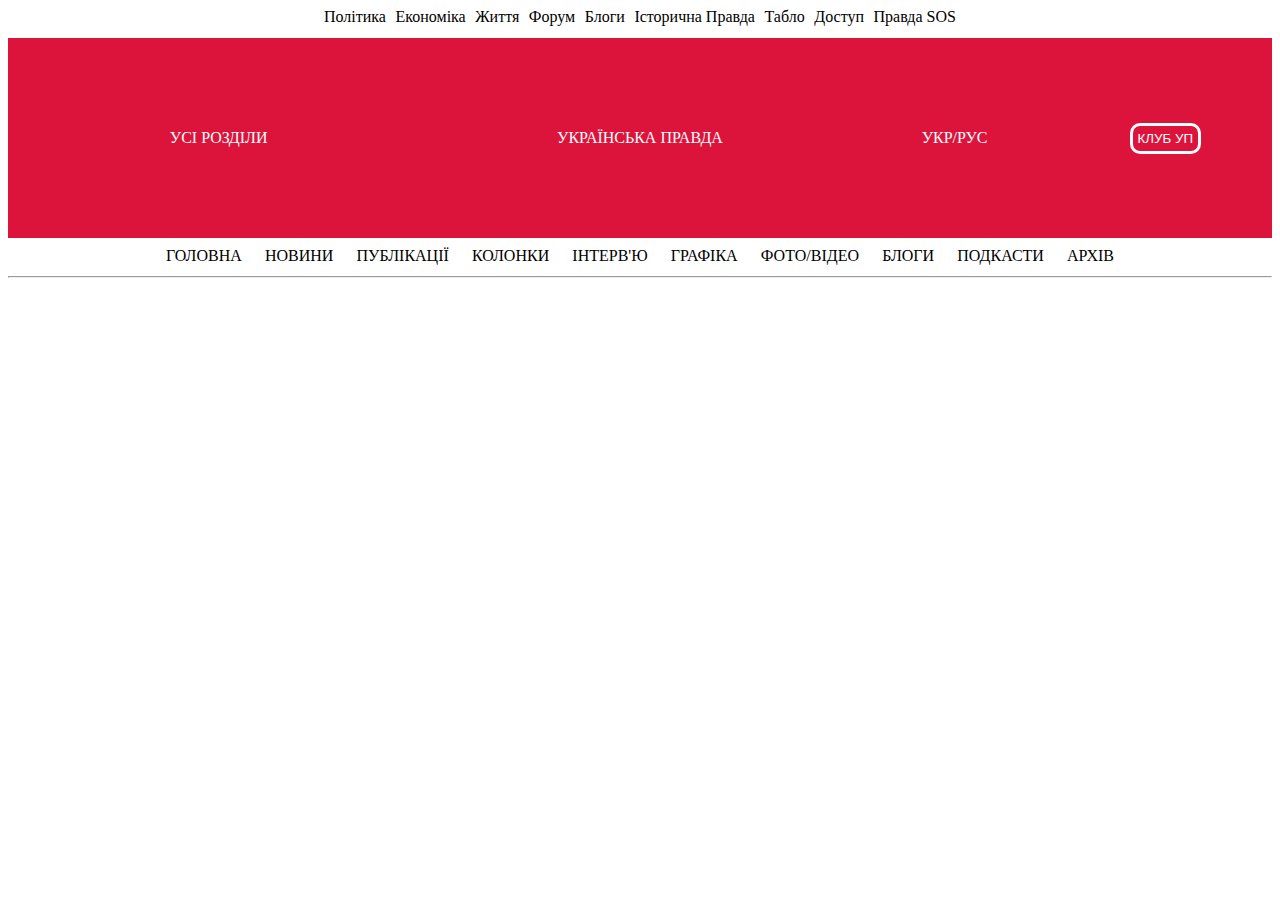
==== dz4-part2.html @ 661b98b0 "part 2 UKRPRAVDA" ====
<!DOCTYPE html>
<html lang="en">
<head>
    <meta charset="UTF-8">
    <title>Title</title>
    <link rel="stylesheet" type="text/css" href="style-part2.css">
</head>
<body>
    <header>

        <div id="top">
            <div class="info-top">Політика</div>
            <div class="info-top">Економіка</div>
            <div class="info-top">Життя</div>
            <div class="info-top">Форум</div>
            <div class="info-top">Блоги</div>
            <div class="info-top">Історична Правда</div>
            <div class="info-top">Табло</div>
            <div class="info-top">Доступ</div>
            <div class="info-top">Правда SOS</div>
        </div>

        <div id="banner">

            <div class="banner-inside">
                <div class="banner-info">УСІ РОЗДІЛИ</div>
            </div>

            <div class="banner-inside">
                <div class="banner-info">УКРАЇНСЬКА ПРАВДА</div>
            </div>

            <div class="banner-inside" id="banner-inside-last">
                <div class="banner-info">УКР/РУС  </div>
                <button>КЛУБ УП</button>
            </div>

        </div>

        <div id="header-bottom">
            <div class="header-bottom-info">ГОЛОВНА</div>
            <div class="header-bottom-info">НОВИНИ</div>
            <div class="header-bottom-info">ПУБЛІКАЦІЇ</div>
            <div class="header-bottom-info">КОЛОНКИ</div>
            <div class="header-bottom-info">ІНТЕРВ'Ю</div>
            <div class="header-bottom-info">ГРАФІКА</div>
            <div class="header-bottom-info">ФОТО/ВІДЕО</div>
            <div class="header-bottom-info">БЛОГИ</div>
            <div class="header-bottom-info">ПОДКАСТИ</div>
            <div class="header-bottom-info">АРХІВ</div>
        </div>

        <hr>

    </header>

</body>
</html>
---- style-part2.css ----
#top{
    width: 50%;
    height: 30px;
    background-color: white;
    margin: 0 auto;
    display: flex;
    justify-content: space-between;
}
.info-top{
    color: black;
}

#banner{
    height: 200px;
    width: 100%;
    background-color: crimson;
    display: flex;
    justify-content: center;
    align-items: center;
}
#banner-inside-last{
    display: flex;
    justify-content: space-around;
}
.banner-inside{
    width: 100%;
    height: 150px;
    display: flex;
    justify-content: center;
    align-items: center;
}

.banner-info{
    color: white;
}

button{
    box-sizing: border-box;
    border: 3px solid white;
    border-radius: 10px;
    background-color: crimson;
    color: white;
    padding: 5px;
}

#header-bottom{
    width: 75%;
    height: 30px;
    background-color: white;
    margin: 0 auto;
    display: flex;
    justify-content: space-between;
    align-items: center;
}

.header-bottom-info{
    color: black;
    margin-top: 5px;
}
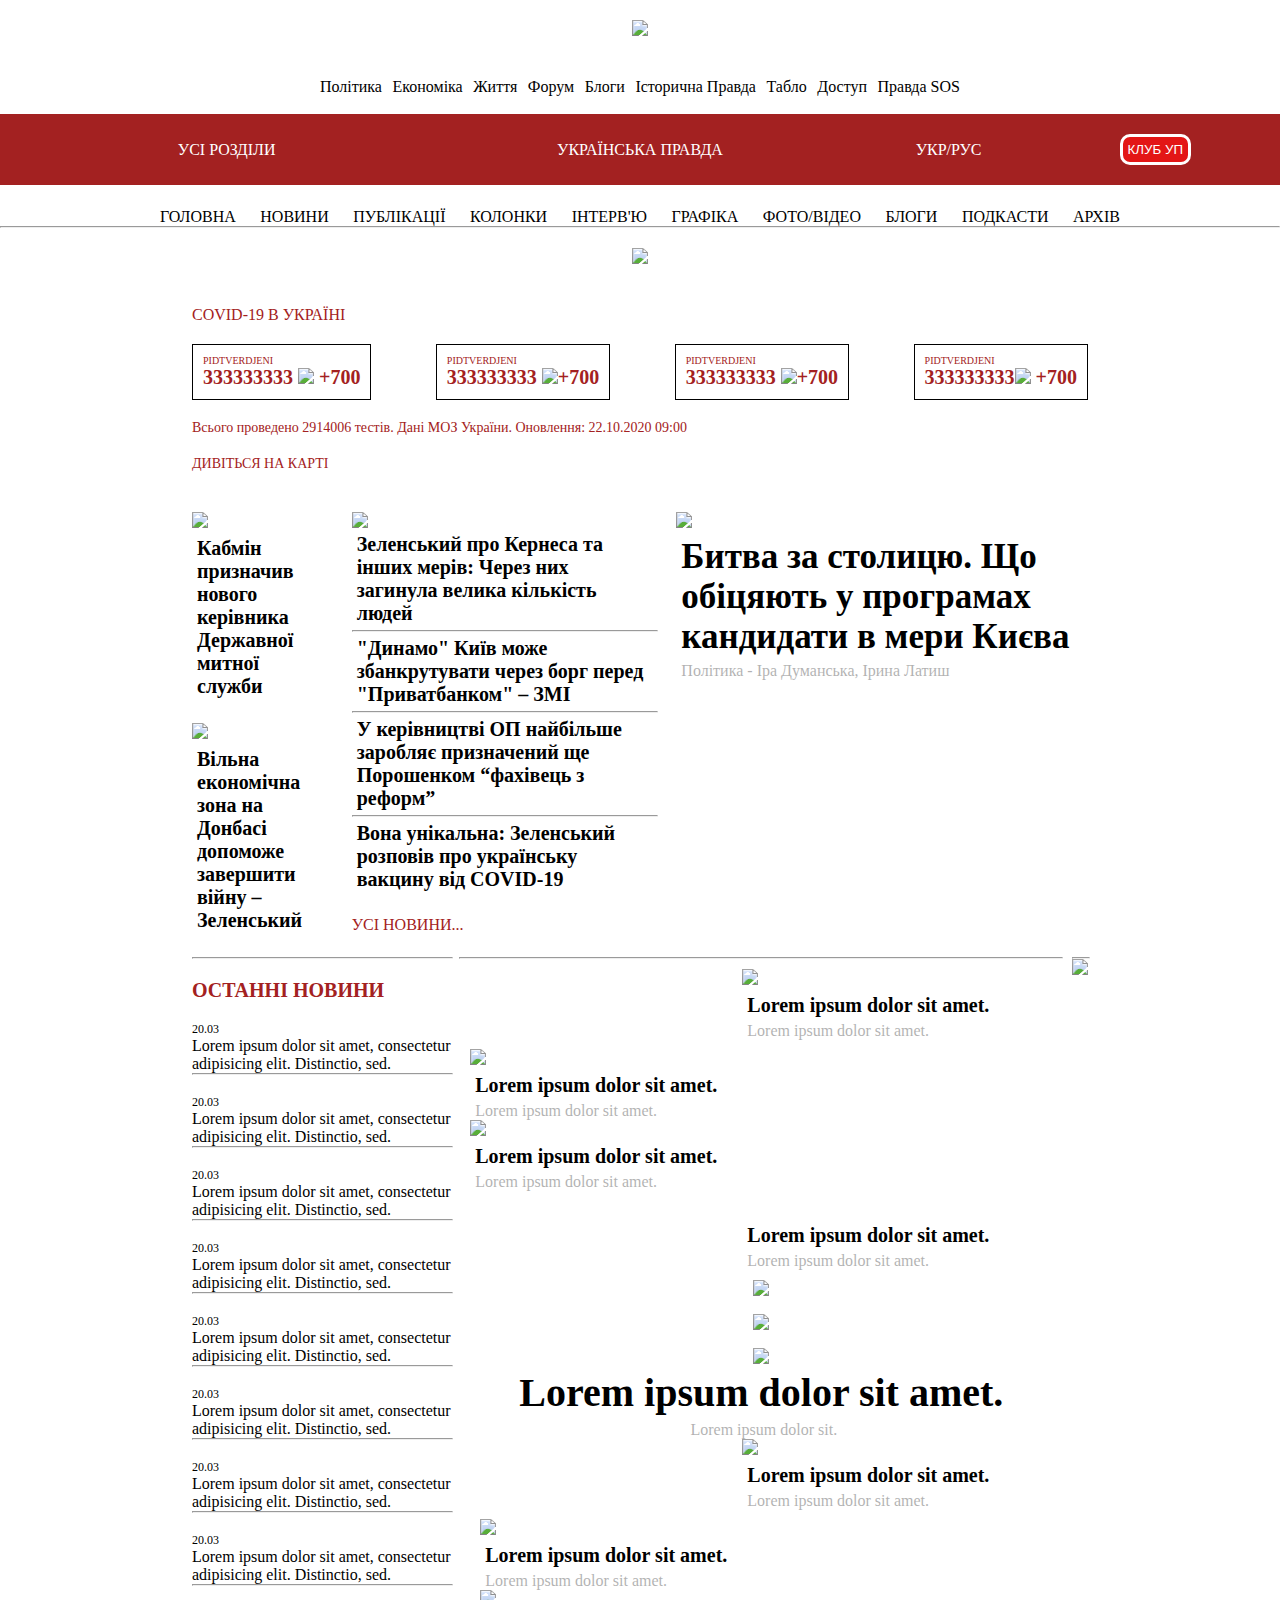
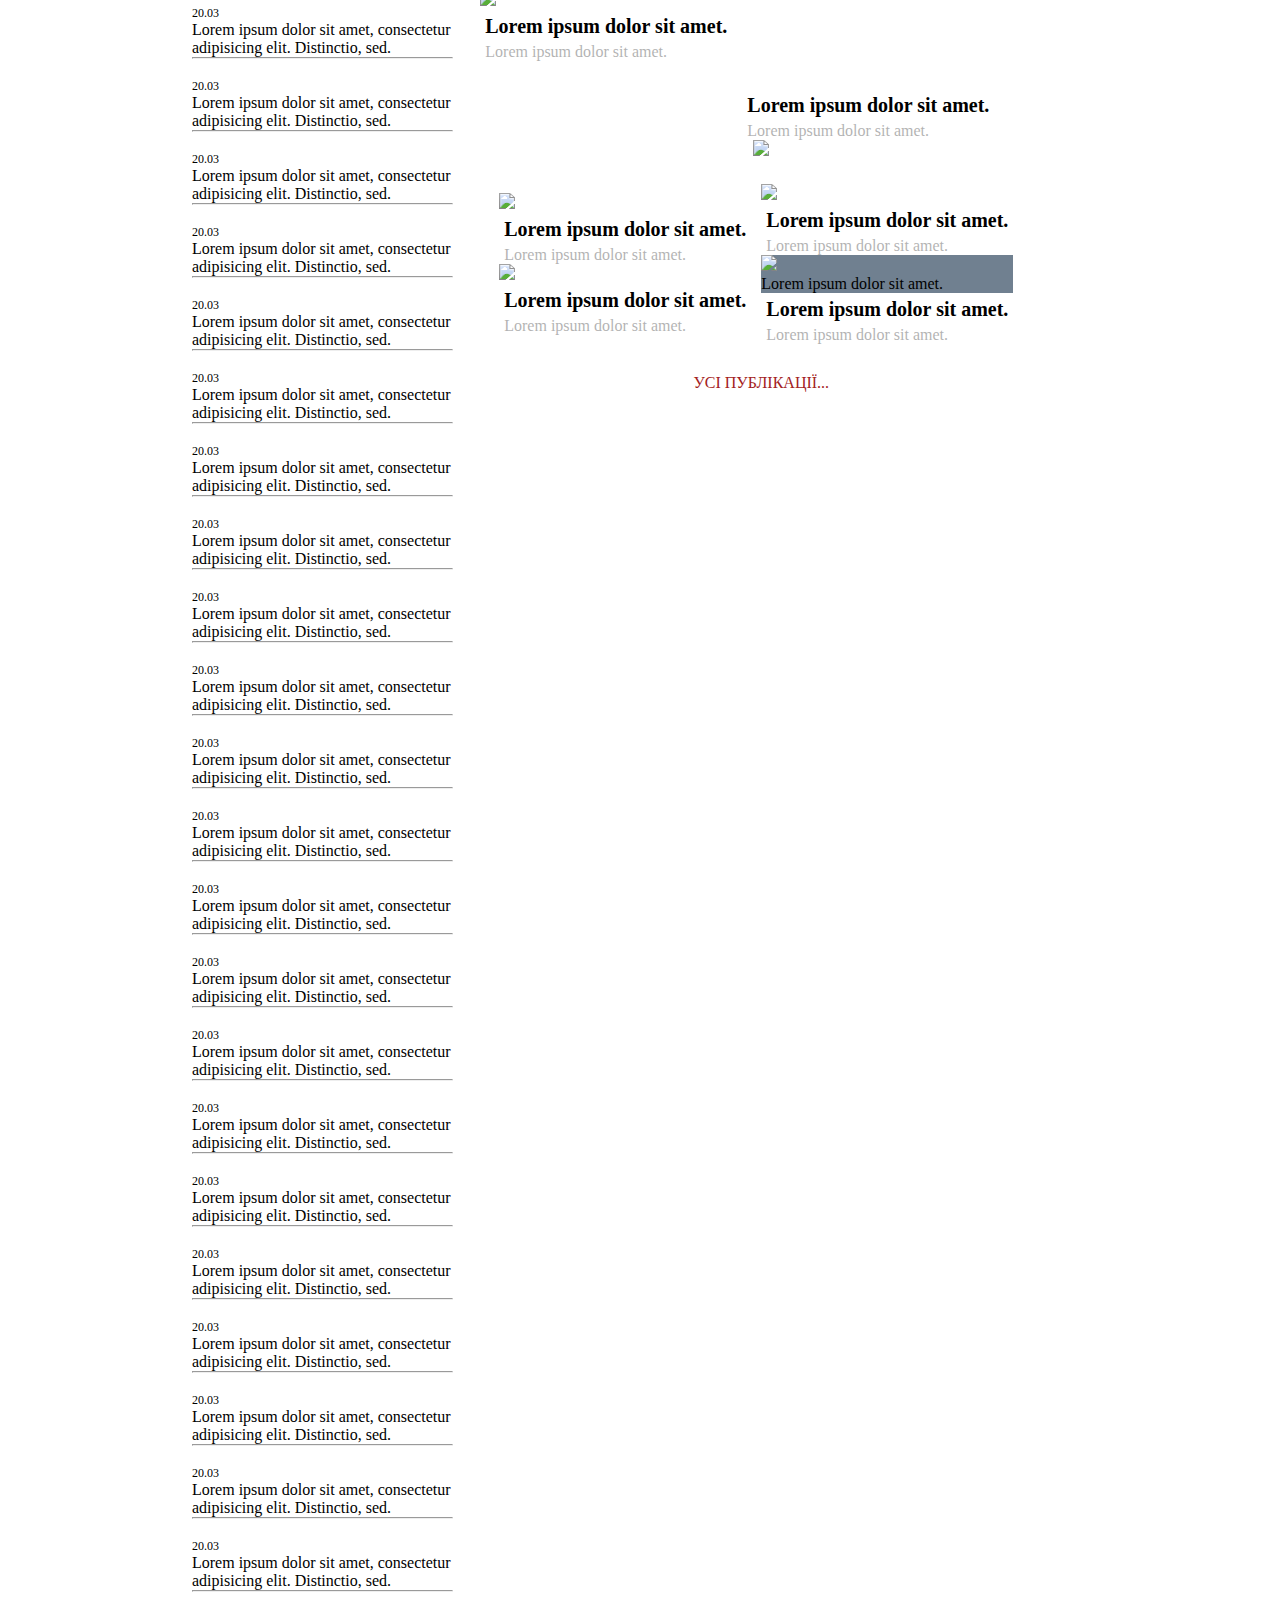
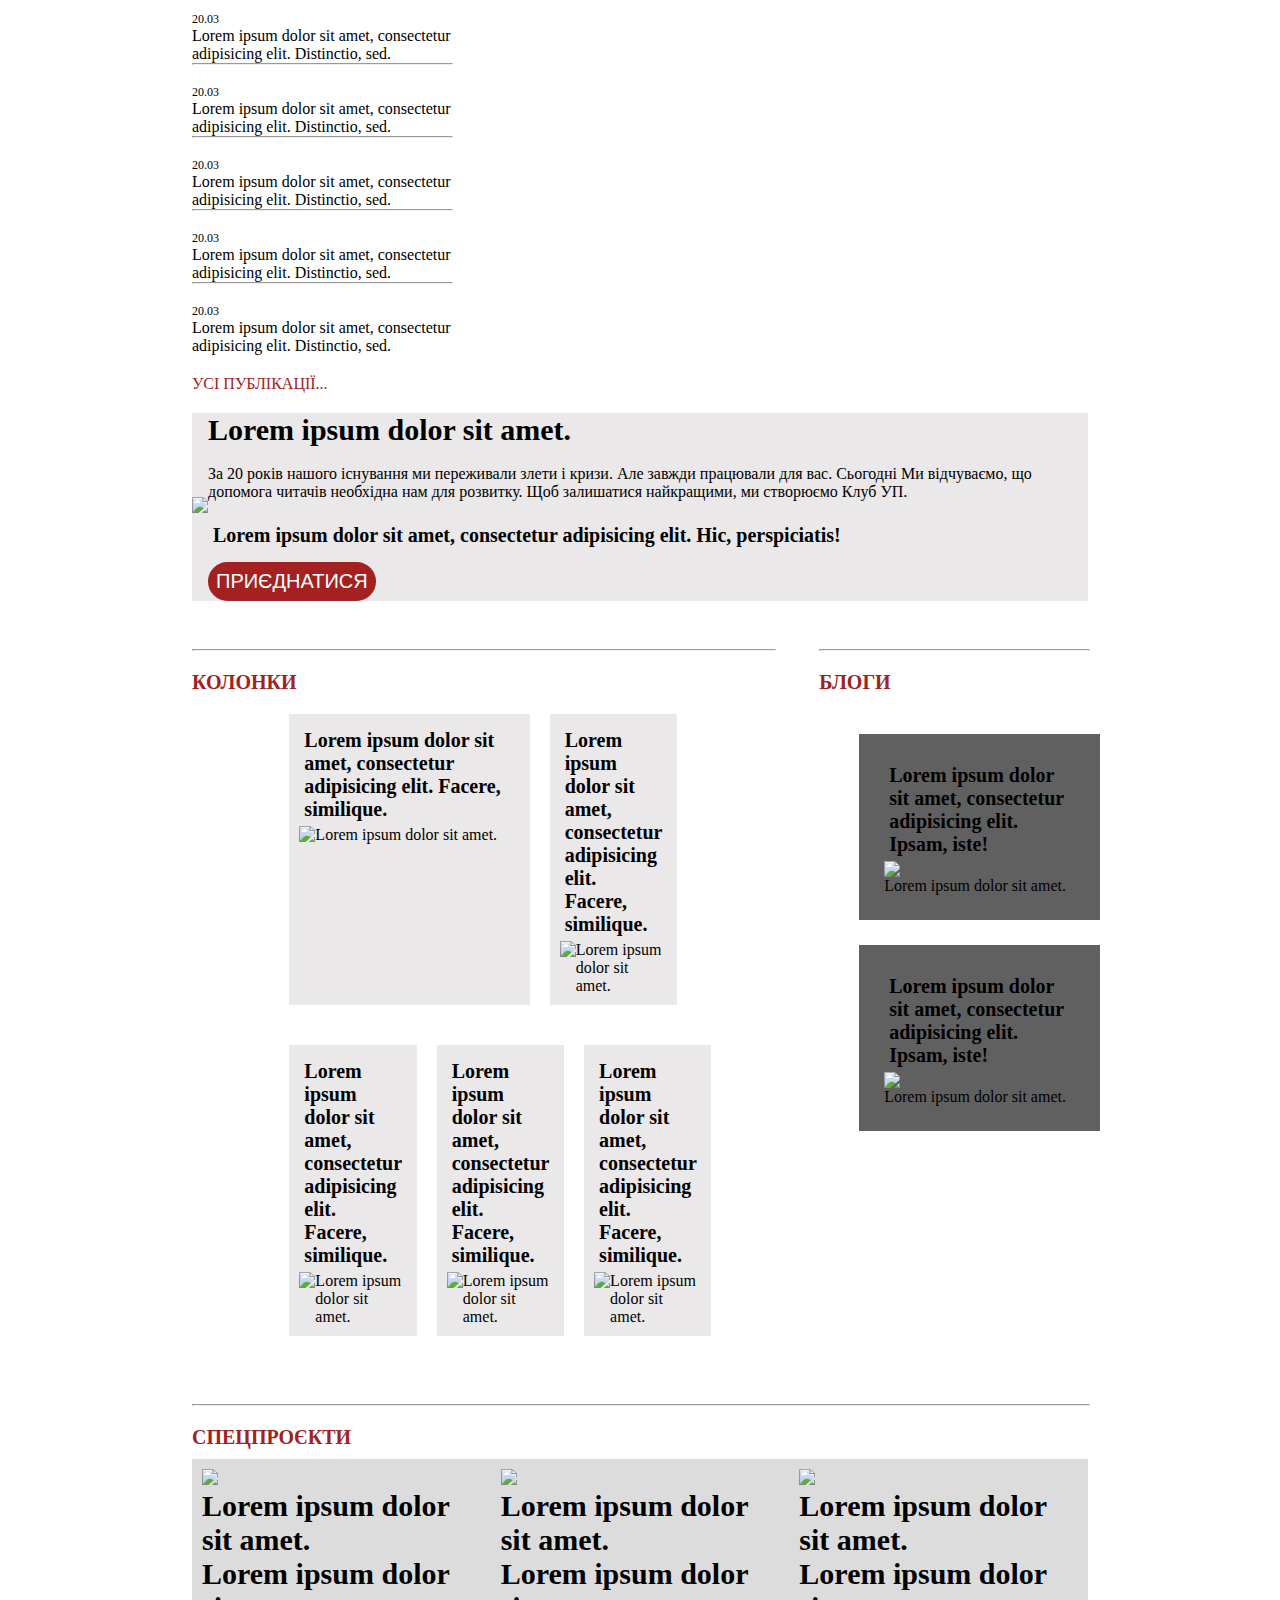
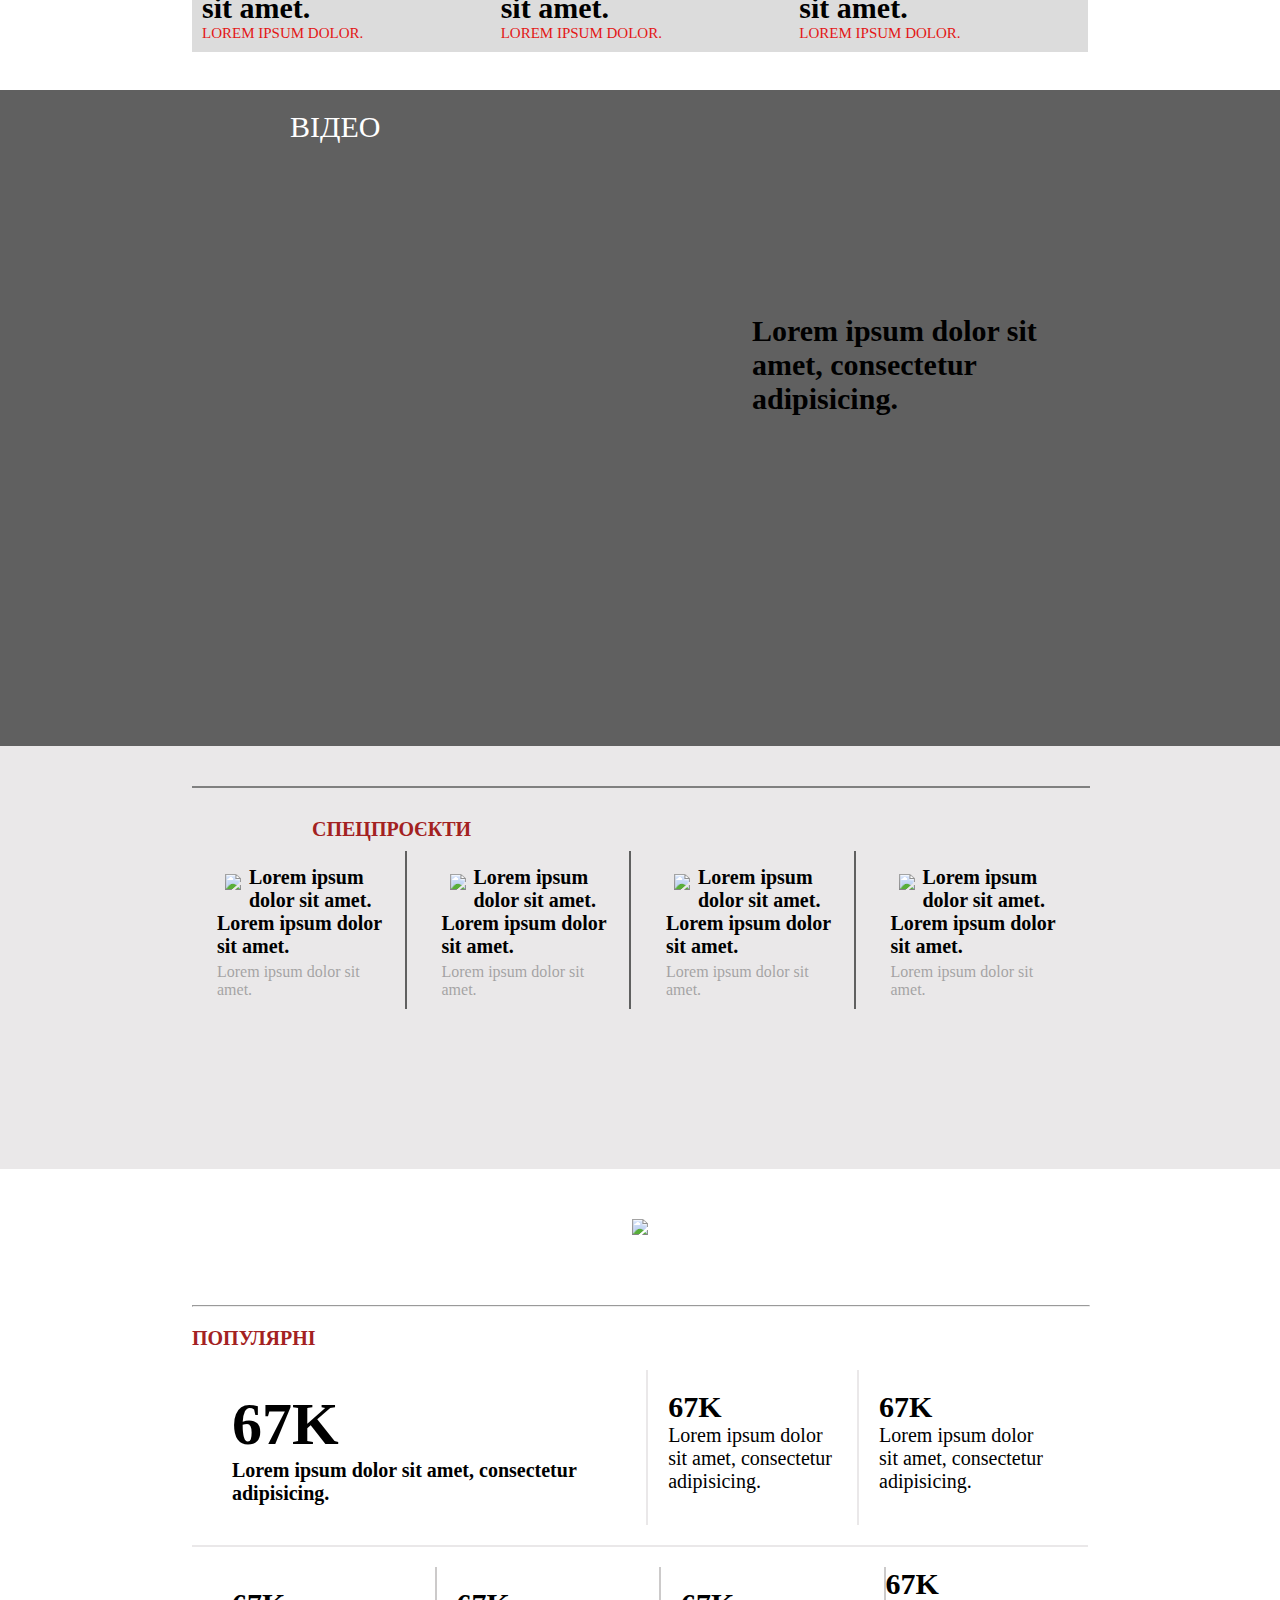
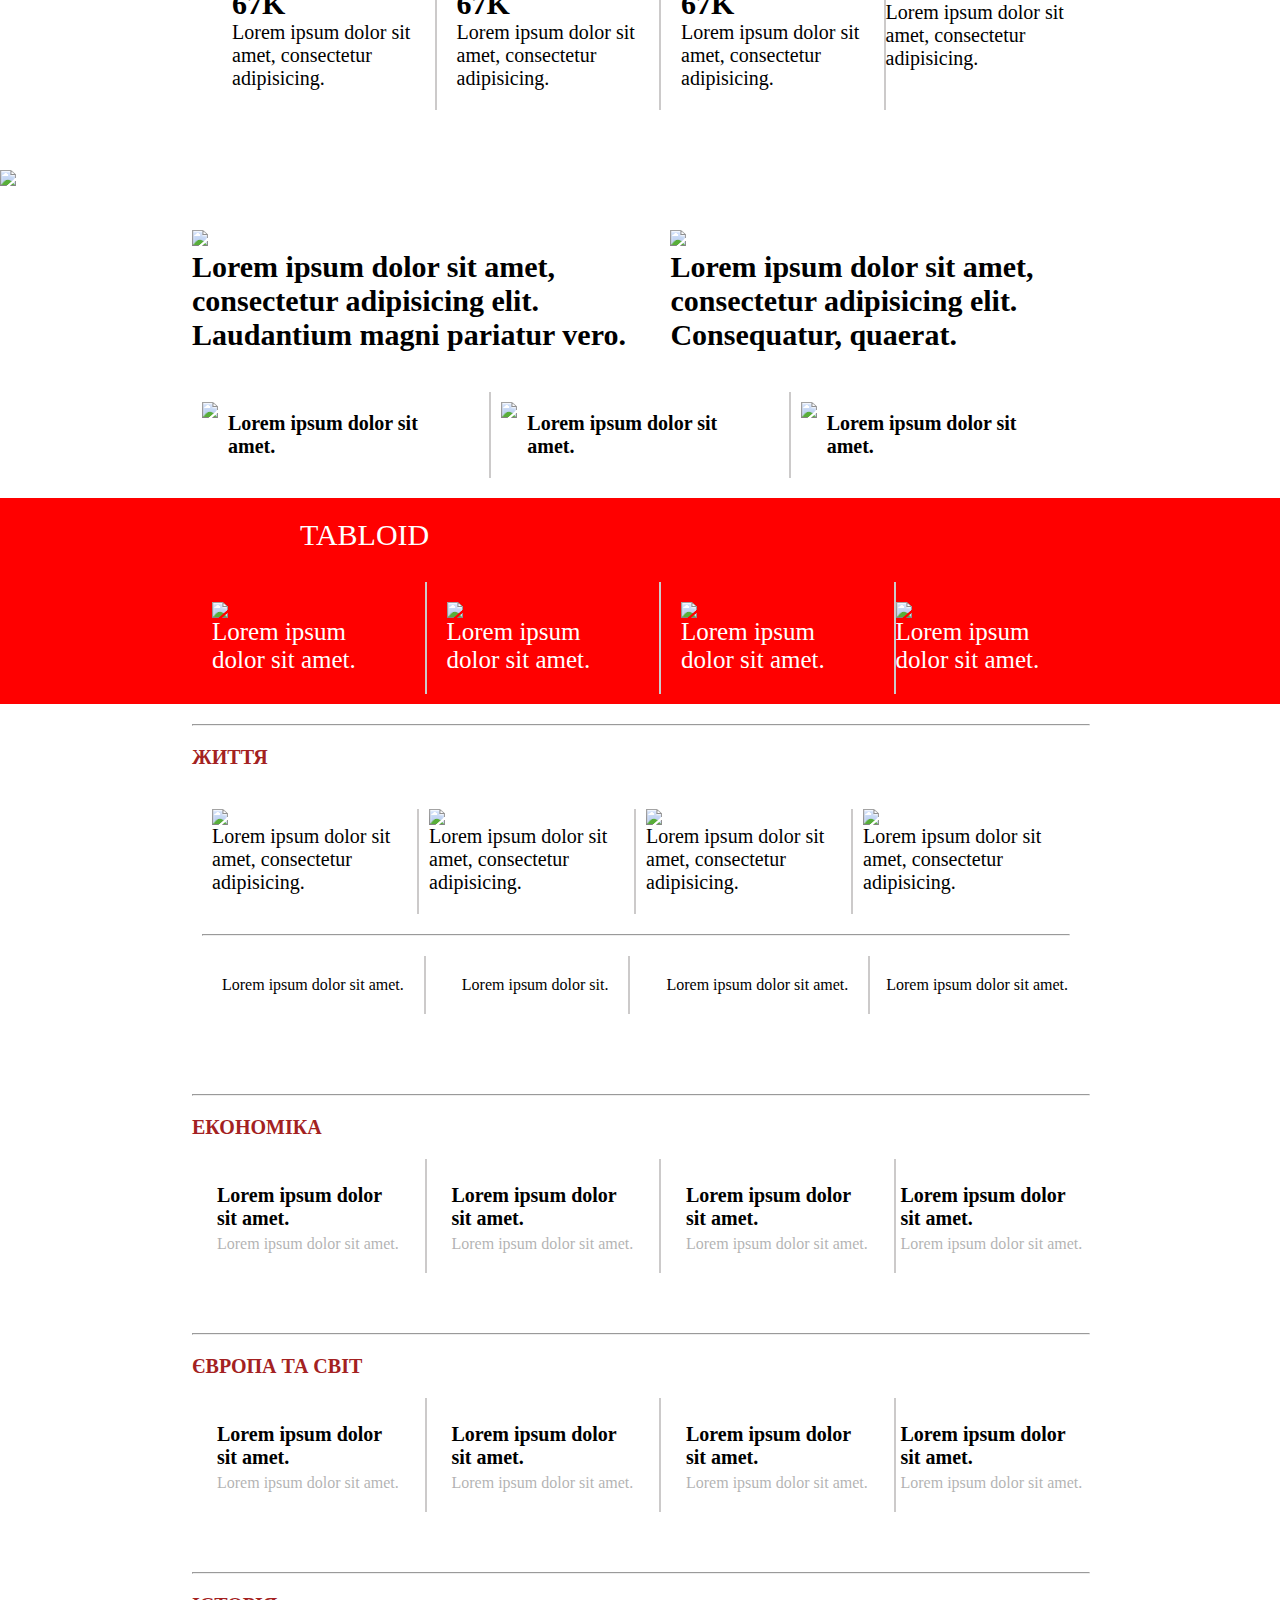
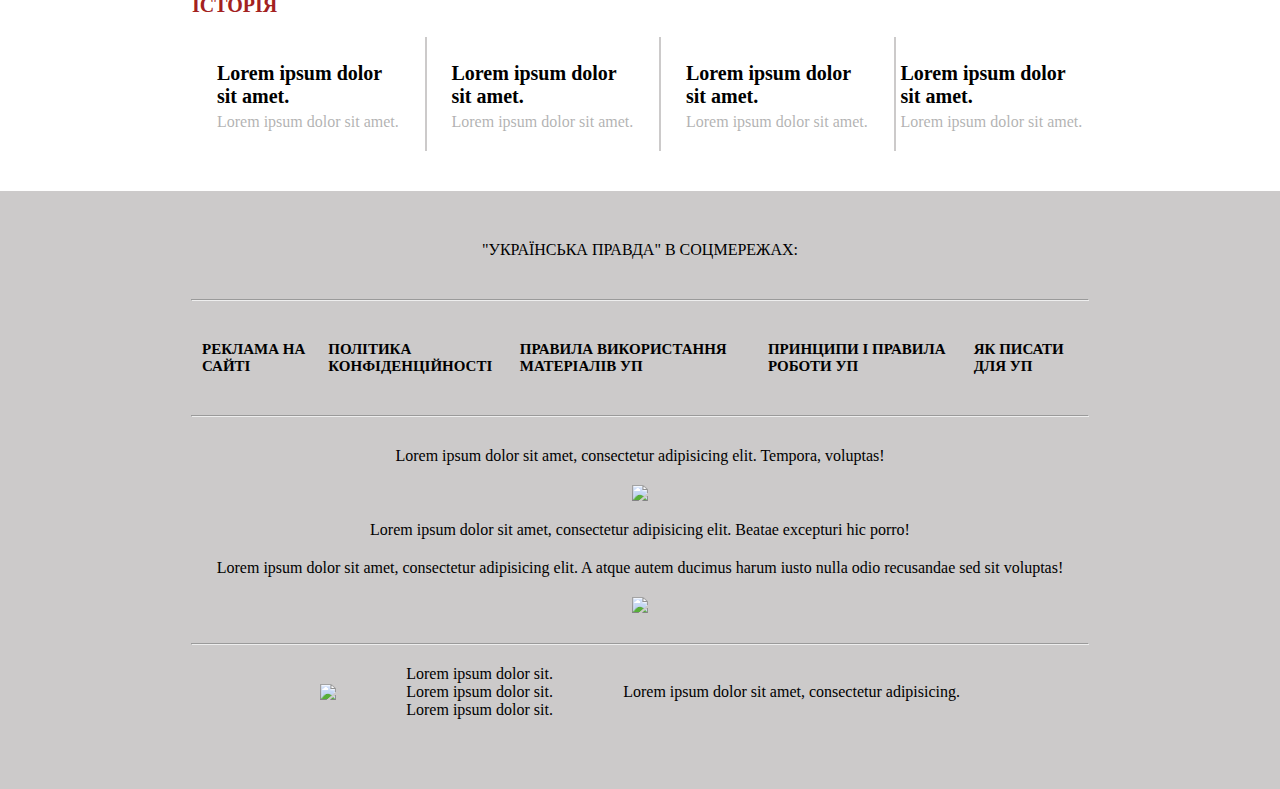
==== commit 8e75b313: "part 2 UKRPRAVDA" ====
--- a/dz4-part2.html
+++ b/dz4-part2.html
@@ -4,55 +4,707 @@
     <meta charset="UTF-8">
     <title>Title</title>
     <link rel="stylesheet" type="text/css" href="style-part2.css">
+    <link rel="stylesheet" href="css/all.css">
+    <link rel="stylesheet" href="css/all.min.css">
+    <link rel="stylesheet" href="css/fontawesome.css">
+    <link rel="stylesheet" href="css/fontawesome.min.css">
 </head>
-<body>
-    <header>
-
-        <div id="top">
-            <div class="info-top">Політика</div>
-            <div class="info-top">Економіка</div>
-            <div class="info-top">Життя</div>
-            <div class="info-top">Форум</div>
-            <div class="info-top">Блоги</div>
-            <div class="info-top">Історична Правда</div>
-            <div class="info-top">Табло</div>
-            <div class="info-top">Доступ</div>
-            <div class="info-top">Правда SOS</div>
-        </div>
-
-        <div id="banner">
-
-            <div class="banner-inside">
-                <div class="banner-info">УСІ РОЗДІЛИ</div>
-            </div>
-
-            <div class="banner-inside">
-                <div class="banner-info">УКРАЇНСЬКА ПРАВДА</div>
-            </div>
-
-            <div class="banner-inside" id="banner-inside-last">
-                <div class="banner-info">УКР/РУС  </div>
-                <button>КЛУБ УП</button>
-            </div>
-
-        </div>
-
-        <div id="header-bottom">
-            <div class="header-bottom-info">ГОЛОВНА</div>
-            <div class="header-bottom-info">НОВИНИ</div>
-            <div class="header-bottom-info">ПУБЛІКАЦІЇ</div>
-            <div class="header-bottom-info">КОЛОНКИ</div>
-            <div class="header-bottom-info">ІНТЕРВ'Ю</div>
-            <div class="header-bottom-info">ГРАФІКА</div>
-            <div class="header-bottom-info">ФОТО/ВІДЕО</div>
-            <div class="header-bottom-info">БЛОГИ</div>
-            <div class="header-bottom-info">ПОДКАСТИ</div>
-            <div class="header-bottom-info">АРХІВ</div>
-        </div>
-
-        <hr>
-
-    </header>
+<header>
+
+    <div class="reclam"><img src="img/reclam1.jpg"></div>
+    <br>
+
+    <div id="top">
+        <div class="info-top">Політика</div>
+        <div class="info-top">Економіка</div>
+        <div class="info-top">Життя</div>
+        <div class="info-top">Форум</div>
+        <div class="info-top">Блоги</div>
+        <div class="info-top">Історична Правда</div>
+        <div class="info-top">Табло</div>
+        <div class="info-top">Доступ</div>
+        <div class="info-top">Правда SOS</div>
+    </div>
+    <br>
+
+    <div id="banner">
+
+        <div class="banner-inside">
+            <div class="banner-info">УСІ РОЗДІЛИ</div>
+        </div>
+
+        <div class="banner-inside">
+            <div class="banner-info">УКРАЇНСЬКА ПРАВДА</div>
+        </div>
+
+        <div class="banner-inside" id="banner-inside-last">
+            <div class="banner-info">УКР/РУС</div>
+            <button>КЛУБ УП</button>
+        </div>
+
+    </div>
+    <br>
+
+    <div id="header-bottom">
+        <div class="header-bottom-info">ГОЛОВНА</div>
+        <div class="header-bottom-info">НОВИНИ</div>
+        <div class="header-bottom-info">ПУБЛІКАЦІЇ</div>
+        <div class="header-bottom-info">КОЛОНКИ</div>
+        <div class="header-bottom-info">ІНТЕРВ'Ю</div>
+        <div class="header-bottom-info">ГРАФІКА</div>
+        <div class="header-bottom-info">ФОТО/ВІДЕО</div>
+        <div class="header-bottom-info">БЛОГИ</div>
+        <div class="header-bottom-info">ПОДКАСТИ</div>
+        <div class="header-bottom-info">АРХІВ</div>
+    </div>
+
+    <hr>
+
+</header>
+
+<div class="reclam">
+    <img src="img/reclam2.jpg">
+</div>
+
+<br>
+
+<div>
+    <p id="covid">COVID-19 В УКРАЇНІ</p>
+    <div id="box-banner">
+        <div class="box">
+            <p class="box-info">PIDTVERDJENI</p>
+            <p class="number">333333333 <img src="img/diagram.jpg"> +700</p>
+        </div>
+        <div class="box">
+            <p class="box-info">PIDTVERDJENI</p>
+            <p class="number">333333333 <img src="img/diagram.jpg">+700</p>
+        </div>
+        <div class="box">
+            <p class="box-info">PIDTVERDJENI</p>
+            <p class="number">333333333 <img src="img/diagram.jpg">+700</p>
+        </div>
+        <div class="box">
+            <p class="box-info">PIDTVERDJENI</p>
+            <p class="number">333333333<img src="img/diagram.jpg"> +700</p>
+        </div>
+    </div>
+    <p class="info-banner">Всього проведено 2914006 тестів. Дані МОЗ України. Оновлення: 22.10.2020 09:00</p>
+    <p class="info-banner">ДИВІТЬСЯ НА КАРТІ</p>
+</div>
+
+<div id="info-banner">
+    <div id="info-banner-left">
+        <div class="info-left">
+            <img src="img/img1.jpg">
+            <p class="bold">Кабмін призначив нового керівника<br> Державної митної служби</p>
+        </div>
+        <div class="info-left">
+            <img src="img/img2.jpg">
+            <p class="bold">Вільна економічна зона на Донбасі <br> допоможе завершити війну – Зеленський</p>
+        </div>
+    </div>
+    <div id="info-banner-center">
+        <img src="img/img3.jpg">
+        <p class="bold margin20px">Зеленський про Кернеса та інших мерів: Через них загинула велика кількість людей</p>
+        <hr class="hr">
+        <p class="bold margin20px">"Динамо" Київ може збанкрутувати через борг перед "Приватбанком" – ЗМІ</p>
+        <hr class="hr">
+        <p class="bold margin20px">У керівництві ОП найбільше заробляє призначений ще Порошенком “фахівець з реформ”</p>
+        <hr class="hr">
+        <p class="bold margin20px">Вона унікальна: Зеленський розповів про українську вакцину від COVID-19</p>
+        <p class="color-red">УСІ НОВИНИ...</p>
+    </div>
+    <div id="info-banner-right">
+        <img src="img/img4.jpg">
+        <p class="bold" style="font-size: 35px">Битва за столицю. Що обіцяють у програмах кандидати в мери Києва</p>
+        <p class="invisible-text">Політика - Іра Думанська, Ірина Латиш</p>
+    </div>
+
+</div>
+
+<div id="main-info">
+    <div id="main-info-left">
+        <hr style="width: 100%; color: #A32121">
+        <p class="p-style">Останні новини</p>
+        <p class="time">20.03</p>
+        <p class="info-text">Lorem ipsum dolor sit amet, consectetur <br>adipisicing elit. Distinctio, sed.</p>
+        <hr class="hr-grey">
+        <p class="time">20.03</p>
+        <p class="info-text">Lorem ipsum dolor sit amet, consectetur <br>adipisicing elit. Distinctio, sed.</p>
+        <hr class="hr-grey">
+        <p class="time">20.03</p>
+        <p class="info-text">Lorem ipsum dolor sit amet, consectetur <br>adipisicing elit. Distinctio, sed.</p>
+        <hr class="hr-grey">
+        <p class="time">20.03</p>
+        <p class="info-text">Lorem ipsum dolor sit amet, consectetur <br>adipisicing elit. Distinctio, sed.</p>
+        <hr class="hr-grey">
+        <p class="time">20.03</p>
+        <p class="info-text">Lorem ipsum dolor sit amet, consectetur <br>adipisicing elit. Distinctio, sed.</p>
+        <hr class="hr-grey">
+        <p class="time">20.03</p>
+        <p class="info-text">Lorem ipsum dolor sit amet, consectetur <br>adipisicing elit. Distinctio, sed.</p>
+        <hr class="hr-grey">
+        <p class="time">20.03</p>
+        <p class="info-text">Lorem ipsum dolor sit amet, consectetur <br>adipisicing elit. Distinctio, sed.</p>
+        <hr class="hr-grey">
+        <p class="time">20.03</p>
+        <p class="info-text">Lorem ipsum dolor sit amet, consectetur <br>adipisicing elit. Distinctio, sed.</p>
+        <hr class="hr-grey">
+        <p class="time">20.03</p>
+        <p class="info-text">Lorem ipsum dolor sit amet, consectetur <br>adipisicing elit. Distinctio, sed.</p>
+        <hr class="hr-grey">
+        <p class="time">20.03</p>
+        <p class="info-text">Lorem ipsum dolor sit amet, consectetur <br>adipisicing elit. Distinctio, sed.</p>
+        <hr class="hr-grey">
+        <p class="time">20.03</p>
+        <p class="info-text">Lorem ipsum dolor sit amet, consectetur <br>adipisicing elit. Distinctio, sed.</p>
+        <hr class="hr-grey">
+        <p class="time">20.03</p>
+        <p class="info-text">Lorem ipsum dolor sit amet, consectetur <br>adipisicing elit. Distinctio, sed.</p>
+        <hr class="hr-grey">
+        <p class="time">20.03</p>
+        <p class="info-text">Lorem ipsum dolor sit amet, consectetur <br>adipisicing elit. Distinctio, sed.</p>
+        <hr class="hr-grey">
+        <p class="time">20.03</p>
+        <p class="info-text">Lorem ipsum dolor sit amet, consectetur <br>adipisicing elit. Distinctio, sed.</p>
+        <hr class="hr-grey">
+        <p class="time">20.03</p>
+        <p class="info-text">Lorem ipsum dolor sit amet, consectetur <br>adipisicing elit. Distinctio, sed.</p>
+        <hr class="hr-grey">
+        <p class="time">20.03</p>
+        <p class="info-text">Lorem ipsum dolor sit amet, consectetur <br>adipisicing elit. Distinctio, sed.</p>
+        <hr class="hr-grey">
+        <p class="time">20.03</p>
+        <p class="info-text">Lorem ipsum dolor sit amet, consectetur <br>adipisicing elit. Distinctio, sed.</p>
+        <hr class="hr-grey">
+        <p class="time">20.03</p>
+        <p class="info-text">Lorem ipsum dolor sit amet, consectetur <br>adipisicing elit. Distinctio, sed.</p>
+        <hr class="hr-grey">
+        <p class="time">20.03</p>
+        <p class="info-text">Lorem ipsum dolor sit amet, consectetur <br>adipisicing elit. Distinctio, sed.</p>
+        <hr class="hr-grey">
+        <p class="time">20.03</p>
+        <p class="info-text">Lorem ipsum dolor sit amet, consectetur <br>adipisicing elit. Distinctio, sed.</p>
+        <hr class="hr-grey">
+        <p class="time">20.03</p>
+        <p class="info-text">Lorem ipsum dolor sit amet, consectetur <br>adipisicing elit. Distinctio, sed.</p>
+        <hr class="hr-grey">
+        <p class="time">20.03</p>
+        <p class="info-text">Lorem ipsum dolor sit amet, consectetur <br>adipisicing elit. Distinctio, sed.</p>
+        <hr class="hr-grey">
+        <p class="time">20.03</p>
+        <p class="info-text">Lorem ipsum dolor sit amet, consectetur <br>adipisicing elit. Distinctio, sed.</p>
+        <hr class="hr-grey">
+        <p class="time">20.03</p>
+        <p class="info-text">Lorem ipsum dolor sit amet, consectetur <br>adipisicing elit. Distinctio, sed.</p>
+        <hr class="hr-grey">
+        <p class="time">20.03</p>
+        <p class="info-text">Lorem ipsum dolor sit amet, consectetur <br>adipisicing elit. Distinctio, sed.</p>
+        <hr class="hr-grey">
+        <p class="time">20.03</p>
+        <p class="info-text">Lorem ipsum dolor sit amet, consectetur <br>adipisicing elit. Distinctio, sed.</p>
+        <hr class="hr-grey">
+        <p class="time">20.03</p>
+        <p class="info-text">Lorem ipsum dolor sit amet, consectetur <br>adipisicing elit. Distinctio, sed.</p>
+        <hr class="hr-grey">
+        <p class="time">20.03</p>
+        <p class="info-text">Lorem ipsum dolor sit amet, consectetur <br>adipisicing elit. Distinctio, sed.</p>
+        <hr class="hr-grey">
+        <p class="time">20.03</p>
+        <p class="info-text">Lorem ipsum dolor sit amet, consectetur <br>adipisicing elit. Distinctio, sed.</p>
+        <hr class="hr-grey">
+        <p class="time">20.03</p>
+        <p class="info-text">Lorem ipsum dolor sit amet, consectetur <br>adipisicing elit. Distinctio, sed.</p>
+        <hr class="hr-grey">
+        <p class="time">20.03</p>
+        <p class="info-text">Lorem ipsum dolor sit amet, consectetur <br>adipisicing elit. Distinctio, sed.</p>
+        <hr class="hr-grey">
+        <p class="time">20.03</p>
+        <p class="info-text">Lorem ipsum dolor sit amet, consectetur <br>adipisicing elit. Distinctio, sed.</p>
+        <hr class="hr-grey">
+        <p class="time">20.03</p>
+        <p class="info-text">Lorem ipsum dolor sit amet, consectetur <br>adipisicing elit. Distinctio, sed.</p>
+        <hr class="hr-grey">
+        <p class="time">20.03</p>
+        <p class="info-text">Lorem ipsum dolor sit amet, consectetur <br>adipisicing elit. Distinctio, sed.</p>
+        <hr class="hr-grey"><p class="time">20.03</p>
+        <p class="info-text">Lorem ipsum dolor sit amet, consectetur <br>adipisicing elit. Distinctio, sed.</p>
+
+        <p class="color-red">УСІ ПУБЛІКАЦІЇ...</p>
+
+
+
+
+
+    </div>
+
+
+    
+        <div id="main-info-center">
+            <hr width="100%">
+            <div class="main-info-center-row">
+                <div class="padding">
+                    <img src="img/img5.jpg">
+                    <p class="bold">Lorem ipsum dolor sit amet.</p>
+                    <p class="invisible-text">Lorem ipsum dolor sit amet.</p>
+                    <img src="img/img6.jpg">
+                    <p class="bold">Lorem ipsum dolor sit amet.</p>
+                    <p class="invisible-text">Lorem ipsum dolor sit amet.</p>
+                </div>
+                <div class="padding">
+                    <img src="img/img7.jpg" >
+                    <p class="bold">Lorem ipsum dolor sit amet.</p>
+                    <p class="invisible-text">Lorem ipsum dolor sit amet.</p>
+                    <iframe width="310" height="175" src="https://www.youtube.com/embed/yt3ldJ_WvxY" frameborder="0" allow="accelerometer; autoplay; clipboard-write; encrypted-media; gyroscope; picture-in-picture" allowfullscreen></iframe>
+                    <p class="bold">Lorem ipsum dolor sit amet.</p>
+                    <p class="invisible-text">Lorem ipsum dolor sit amet.</p>
+                </div>
+            </div>
+
+            <img src="img/reclam5.jpg"><br>
+            <img src="img/reclam6.jpg"><br>
+            <img src="img/reclam8.jpg">
+            <p class="bold" style="font-size: 40px">Lorem ipsum dolor sit amet.</p>
+            <p class="invisible-text">Lorem ipsum dolor sit.</p>
+
+            <div class="main-info-center-row">
+                <div class="padding">
+                    <img src="img/img5.jpg">
+                    <p class="bold">Lorem ipsum dolor sit amet.</p>
+                    <p class="invisible-text">Lorem ipsum dolor sit amet.</p>
+                    <img src="img/img6.jpg">
+                    <p class="bold">Lorem ipsum dolor sit amet.</p>
+                    <p class="invisible-text">Lorem ipsum dolor sit amet.</p>
+                </div>
+                <div style="align-items: center">
+                    <img src="img/img7.jpg" >
+                    <p class="bold">Lorem ipsum dolor sit amet.</p>
+                    <p class="invisible-text">Lorem ipsum dolor sit amet.</p>
+                    <iframe width="310" height="175" src="https://www.youtube.com/embed/yt3ldJ_WvxY" frameborder="0" allow="accelerometer; autoplay; clipboard-write; encrypted-media; gyroscope; picture-in-picture" allowfullscreen></iframe>
+                    <p class="bold">Lorem ipsum dolor sit amet.</p>
+                    <p class="invisible-text">Lorem ipsum dolor sit amet.</p>
+                </div>
+            </div>
+            <img src="img/reclam9.jpg"><br>
+
+            <div class="main-info-center-row">
+                <div>
+                    <img src="img/img5.jpg">
+                    <p class="bold">Lorem ipsum dolor sit amet.</p>
+                    <p class="invisible-text">Lorem ipsum dolor sit amet.</p>
+                    <img src="img/img6.jpg">
+                    <p class="bold">Lorem ipsum dolor sit amet.</p>
+                    <p class="invisible-text">Lorem ipsum dolor sit amet.</p>
+                </div>
+                <div class="padding">
+                    <img src="img/img7.jpg" >
+                    <p class="bold">Lorem ipsum dolor sit amet.</p>
+                    <p class="invisible-text">Lorem ipsum dolor sit amet.</p>
+                    <div style="background-color: slategray">
+                        <img src="img/img1.jpg">
+                        <p>Lorem ipsum dolor sit amet.</p>
+                    </div>
+                    <p class="bold">Lorem ipsum dolor sit amet.</p>
+                    <p class="invisible-text">Lorem ipsum dolor sit amet.</p>
+                </div>
+            </div>
+            <p class="color-red">УСІ ПУБЛІКАЦІЇ...</p>
+        </div>
+
+    <div id="main-info-right">
+        <hr style="width: 100%; color: #A32121">
+        <img src="img/reclam3.jpg">
+    </div>
+</div>
+
+<div id="girl-box">
+    <div id="girl-box-style">
+        <img src="img/foto.jpg">
+    </div>
+    <div id="info-box">
+        <p class="main-text">Lorem ipsum dolor sit amet.</p><br>
+        <p>За 20 років нашого існування ми переживали злети і кризи. Але завжди працювали для вас. Сьогодні Ми відчуваємо, що допомога читачів необхідна нам для розвитку. Щоб залишатися найкращими, ми створюємо Клуб УП.</p><br>
+        <p class="bold">Lorem ipsum dolor sit amet, consectetur adipisicing elit. Hic, perspiciatis!</p>
+        <button class="btn-red">ПРИЄДНАТИСЯ</button>
+    </div>
+</div>
+<br>
+
+<div id="column">
+    <div id="column-left">
+        <hr class="hr">
+        <p class="p-style">Колонки</p>
+            <div class="top-row">
+                <div class="left-giv-grey" id="left-block">
+                    <p class="bold ">Lorem ipsum dolor sit amet, consectetur adipisicing elit. Facere, similique.</p>
+                    <div class="div-flex-row">
+                        <img src="img/face1.jpg">
+                        <p class="box-face">Lorem ipsum dolor sit amet.</p>
+                    </div>
+                </div>
+                <div class="left-giv-grey" id="right-block">
+                    <p class="bold ">Lorem ipsum dolor sit amet, consectetur adipisicing elit. Facere, similique.</p>
+                    <div class="div-flex-row">
+                        <img src="img/face1.jpg">
+                        <p class="box-face">Lorem ipsum dolor sit amet.</p>
+                    </div>
+                </div>
+            </div>
+
+        <div class="column-left-inside">
+            <div class="top-row" >
+                <div class="left-giv-grey" id="left-block-dow">
+                    <p class="bold ">Lorem ipsum dolor sit amet, consectetur adipisicing elit. Facere, similique.</p>
+                    <div class="div-flex-row">
+                        <img src="img/face1.jpg">
+                        <p class="box-face">Lorem ipsum dolor sit amet.</p>
+                    </div>
+                </div>
+                <div class="left-giv-grey" id="center-block-dow">
+                    <p class="bold ">Lorem ipsum dolor sit amet, consectetur adipisicing elit. Facere, similique.</p>
+                    <div class="div-flex-row">
+                        <img src="img/face1.jpg">
+                        <p class="box-face">Lorem ipsum dolor sit amet.</p>
+                    </div>
+                </div>
+                <div class="left-giv-grey" id="right-block-dow">
+                    <p class="bold ">Lorem ipsum dolor sit amet, consectetur adipisicing elit. Facere, similique.</p>
+                    <div class="div-flex-row">
+                        <img src="img/face1.jpg">
+                        <p class="box-face">Lorem ipsum dolor sit amet.</p>
+                    </div>
+                </div>
+            </div>
+        </div>
+    </div>
+    <div id="column-right">
+        <hr class="hr">
+        <p class="p-style">Блоги</p>
+        <div class="colum-right-div">
+            <div class="right-div">
+                <p class="bold">Lorem ipsum dolor sit amet, consectetur adipisicing elit. Ipsam, iste!</p>
+                <div class="div-flex-column">
+                    <img src="img/face2.jpg">
+                    <p class="box-face">Lorem ipsum dolor sit amet.</p>
+                </div>
+            </div>
+            <div class="right-div">
+                <p class="bold">Lorem ipsum dolor sit amet, consectetur adipisicing elit. Ipsam, iste!</p>
+                <div class="div-flex-column">
+                    <img src="img/face2.jpg">
+                    <p class="box-face">Lorem ipsum dolor sit amet.</p>
+                </div>
+            </div>
+        </div>
+    </div>
+</div>
+
+<br>
+<div id="specialpromain">
+    <hr class="hr">
+    <p class="p-style">Спецпроєкти</p>
+    <div id="specialpro">
+        <div class="special-style">
+            <img src="img/special1.jpg">
+            <p class="bolder">Lorem ipsum dolor sit amet.<br>Lorem ipsum dolor sit amet.</p>
+            <p class="smoler-red">Lorem ipsum dolor.</p>
+        </div>
+        <div class="special-style">
+            <img src="img/special2.jpg">
+            <p class="bolder">Lorem ipsum dolor sit amet.<br>Lorem ipsum dolor sit amet.</p>
+            <p class="smoler-red">Lorem ipsum dolor.</p>
+        </div>
+        <div class="special-style">
+            <img src="img/special3.jpg">
+            <p class="bolder">Lorem ipsum dolor sit amet.<br>Lorem ipsum dolor sit amet.</p>
+            <p class="smoler-red">Lorem ipsum dolor.</p>
+        </div>
+    </div>
+</div>
+<br>
+
+<div id="dark-full">
+    <p class="white-letter">відео</p>
+    <div class="top-row">
+        <div>
+            <iframe width="560" height="315" src="https://www.youtube.com/embed/kIbAEN13U_k" frameborder="0" allow="accelerometer; autoplay; clipboard-write; encrypted-media; gyroscope; picture-in-picture" allowfullscreen></iframe>
+        </div>
+        <div>
+            <p class="bolder margin" >Lorem ipsum dolor sit amet, consectetur adipisicing.</p>
+        </div>
+    </div>
+    <br>
+    <div class="top-row">
+        <iframe width="300" height="215" src="https://www.youtube.com/embed/ggh6LqAxMOg" frameborder="0" allow="accelerometer; autoplay; clipboard-write; encrypted-media; gyroscope; picture-in-picture" allowfullscreen></iframe>
+        <iframe width="300" height="215" src="https://www.youtube.com/embed/ggh6LqAxMOg" frameborder="0" allow="accelerometer; autoplay; clipboard-write; encrypted-media; gyroscope; picture-in-picture" allowfullscreen></iframe>
+        <iframe width="300" height="215" src="https://www.youtube.com/embed/ggh6LqAxMOg" frameborder="0" allow="accelerometer; autoplay; clipboard-write; encrypted-media; gyroscope; picture-in-picture" allowfullscreen></iframe>
+        <iframe width="300" height="215" src="https://www.youtube.com/embed/ggh6LqAxMOg" frameborder="0" allow="accelerometer; autoplay; clipboard-write; encrypted-media; gyroscope; picture-in-picture" allowfullscreen></iframe>
+    </div>
+</div>
+<div id="grey-full">
+   <div class="grey-full-inside">
+       <hr noshade size="2" class="hr-red">
+       <p class="p-style margin-left">Спецпроєкти</p>
+       <div class="grey-info">
+           <div class="hr-vertical">
+               <p class="bold"><img src="img/sound.jpg" class="left-img">Lorem ipsum dolor sit amet.<br>Lorem ipsum dolor sit amet.</p>
+               <p class="invisible-text">Lorem ipsum dolor sit amet.</p>
+           </div>
+           <div class="hr-vertical">
+               <p class="bold"><img src="img/sound.jpg" class="left-img">Lorem ipsum dolor sit amet.<br>Lorem ipsum dolor sit amet.</p>
+               <p class="invisible-text">Lorem ipsum dolor sit amet.</p>
+           </div>
+           <div class="hr-vertical">
+               <p class="bold"><img src="img/sound.jpg" class="left-img">Lorem ipsum dolor sit amet.<br>Lorem ipsum dolor sit amet.</p>
+               <p class="invisible-text">Lorem ipsum dolor sit amet.</p>
+           </div>
+           <div class="style">
+               <p class="bold"><img src="img/sound.jpg" class="left-img">Lorem ipsum dolor sit amet.<br>Lorem ipsum dolor sit amet.</p>
+               <p class="invisible-text">Lorem ipsum dolor sit amet.</p>
+           </div>
+       </div>
+   </div>
+</div>
+
+<div id="reclam">
+    <img src="img/reclam10.jpg">
+</div>
+
+    <div id="number-block">
+        <hr class="hr">
+        <p class="p-style">ПОпулярні</p>
+        <div id="number-top">
+            <div id="number-top-inside-big">
+                <p class="number-style">67K</p>
+                <p class="text-number-style">Lorem ipsum dolor sit amet, consectetur adipisicing.</p>
+            </div>
+            <div class="number-top-inside-small">
+                <p class="number-style-smaller">67K</p>
+                <p class="text-number-style-smaller">Lorem ipsum dolor sit amet, consectetur adipisicing.</p>
+            </div>
+            <div class="number-top-inside-small">
+                <p class="number-style-smaller">67K</p>
+                <p class="text-number-style-smaller">Lorem ipsum dolor sit amet, consectetur adipisicing.</p>
+            </div>
+        </div>
+        <div id="number-bottom">
+            <div class="border-rigth">
+                <p class="number-style-smaller">67K</p>
+                <p class="text-number-style-smaller">Lorem ipsum dolor sit amet, consectetur adipisicing.</p>
+            </div>
+            <div class="border-rigth">
+                <p class="number-style-smaller">67K</p>
+                <p class="text-number-style-smaller">Lorem ipsum dolor sit amet, consectetur adipisicing.</p>
+            </div>
+            <div class="border-rigth">
+                <p class="number-style-smaller">67K</p>
+                <p class="text-number-style-smaller">Lorem ipsum dolor sit amet, consectetur adipisicing.</p>
+            </div>
+            <div>
+                <p class="number-style-smaller">67K</p>
+                <p class="text-number-style-smaller">Lorem ipsum dolor sit amet, consectetur adipisicing.</p>
+            </div>
+        </div>
+    </div>
+
+<img src="img/big-banner.jpg" class="banner">
+
+<div id="photo-div">
+    <div id="div-left">
+        <img src="img/div-left.jpg">
+        <p class="photo-txt">Lorem ipsum dolor sit amet, consectetur adipisicing elit. Laudantium magni pariatur vero.</p>
+    </div>
+    <div id="div-right">
+        <img src="img/div-right.jpg">
+        <p class="photo-txt">Lorem ipsum dolor sit amet, consectetur adipisicing elit. Consequatur, quaerat.</p>
+    </div>
+</div>
+
+<div id="under-small">
+    <div class="border-rigth small-flex">
+        <img src="img/small.jpg">
+        <p class="txt20px">Lorem ipsum dolor sit amet.</p>
+    </div>
+    <div class="border-rigth small-flex">
+        <img src="img/small.jpg">
+        <p class="txt20px">Lorem ipsum dolor sit amet.</p>
+    </div>
+    <div class="small-flex">
+        <img src="img/small.jpg">
+        <p class="txt20px">Lorem ipsum dolor sit amet.</p>
+    </div>
+</div>
+
+<div id="red">
+    <p class="tablo-txt">TABLOID</p>
+    <div id="red-inside">
+        <div class="div-flex-column border-rigth">
+            <img src="img/liashko.jpg">
+            <p class="txt-white">Lorem ipsum dolor sit amet.</p>
+        </div>
+        <div class="div-flex-column border-rigth">
+            <img src="img/liashko.jpg">
+            <p class="txt-white">Lorem ipsum dolor sit amet.</p>
+        </div>
+        <div class="div-flex-column border-rigth">
+            <img src="img/liashko.jpg">
+            <p class="txt-white">Lorem ipsum dolor sit amet.</p>
+        </div>
+        <div class="div-flex-column ">
+            <img src="img/liashko.jpg">
+            <p class="txt-white">Lorem ipsum dolor sit amet.</p>
+        </div>
+    </div>
+</div>
+
+<div id="life">
+    <hr class="hr">
+    <p class="p-style">життя</p>
+    <div class="life-column">
+        <div class="life-row">
+            <div class="life-column border-rigth">
+                <img src="img/life.jpg">
+                <p class="text-number-style-smaller">Lorem ipsum dolor sit amet, consectetur adipisicing.</p>
+            </div>
+            <div class="life-column border-rigth">
+                <img src="img/life.jpg">
+                <p class="text-number-style-smaller">Lorem ipsum dolor sit amet, consectetur adipisicing.</p>
+            </div>
+            <div class="life-column border-rigth">
+                <img src="img/life.jpg">
+                <p class="text-number-style-smaller">Lorem ipsum dolor sit amet, consectetur adipisicing.</p>
+            </div>
+            <div class="life-column">
+                <img src="img/life.jpg">
+                <p class="text-number-style-smaller">Lorem ipsum dolor sit amet, consectetur adipisicing.</p>
+            </div>
+        </div>
+        <hr class="hr">
+        <div class="life-row">
+            <p class="border-rigth">Lorem ipsum dolor sit amet.</p>
+            <p class="border-rigth">Lorem ipsum dolor sit.</p>
+            <p class="border-rigth">Lorem ipsum dolor sit amet.</p>
+            <p>Lorem ipsum dolor sit amet.</p>
+        </div>
+    </div>
+</div>
+
+<div id="economic">
+    <hr class="hr">
+    <p class="p-style">економіка</p>
+    <div class="display-flex">
+        <div class="div-flex-column border-rigth">
+            <p class="bold">Lorem ipsum dolor sit amet.</p>
+            <p class="invisible-text">Lorem ipsum dolor sit amet.</p>
+        </div>
+        <div class="div-flex-column border-rigth">
+            <p class="bold">Lorem ipsum dolor sit amet.</p>
+            <p class="invisible-text">Lorem ipsum dolor sit amet.</p>
+        </div>
+        <div class="div-flex-column border-rigth">
+            <p class="bold">Lorem ipsum dolor sit amet.</p>
+            <p class="invisible-text">Lorem ipsum dolor sit amet.</p>
+        </div>
+        <div class="div-flex-column">
+            <p class="bold">Lorem ipsum dolor sit amet.</p>
+            <p class="invisible-text">Lorem ipsum dolor sit amet.</p>
+        </div>
+    </div>
+</div>
+<div id="europe">
+    <hr class="hr">
+    <p class="p-style">європа та світ</p>
+    <div class="display-flex">
+        <div class="div-flex-column border-rigth">
+            <p class="bold">Lorem ipsum dolor sit amet.</p>
+            <p class="invisible-text">Lorem ipsum dolor sit amet.</p>
+        </div>
+        <div class="div-flex-column border-rigth">
+            <p class="bold">Lorem ipsum dolor sit amet.</p>
+            <p class="invisible-text">Lorem ipsum dolor sit amet.</p>
+        </div>
+        <div class="div-flex-column border-rigth">
+            <p class="bold">Lorem ipsum dolor sit amet.</p>
+            <p class="invisible-text">Lorem ipsum dolor sit amet.</p>
+        </div>
+        <div class="div-flex-column">
+            <p class="bold">Lorem ipsum dolor sit amet.</p>
+            <p class="invisible-text">Lorem ipsum dolor sit amet.</p>
+        </div>
+    </div>
+</div>
+<div id="history">
+    <hr class="hr">
+    <p class="p-style">історія</p>
+    <div class="display-flex">
+        <div class="div-flex-column border-rigth">
+            <p class="bold">Lorem ipsum dolor sit amet.</p>
+            <p class="invisible-text">Lorem ipsum dolor sit amet.</p>
+        </div>
+        <div class="div-flex-column border-rigth">
+            <p class="bold">Lorem ipsum dolor sit amet.</p>
+            <p class="invisible-text">Lorem ipsum dolor sit amet.</p>
+        </div>
+        <div class="div-flex-column border-rigth">
+            <p class="bold">Lorem ipsum dolor sit amet.</p>
+            <p class="invisible-text">Lorem ipsum dolor sit amet.</p>
+        </div>
+        <div class="div-flex-column">
+            <p class="bold">Lorem ipsum dolor sit amet.</p>
+            <p class="invisible-text">Lorem ipsum dolor sit amet.</p>
+        </div>
+    </div>
+</div>
+
+<div id="grey-end">
+    <div id="grey-end-inside">
+    <p>"УКРАЇНСЬКА ПРАВДА" В СОЦМЕРЕЖАХ:</p>
+        <div class="icons">
+            <i class="fab fa-facebook"></i>
+            <i class="fab fa-instagram"></i>
+            <i class="fab fa-twitter"></i>
+            <i class="fab fa-telegram"></i>
+            <i class="fab fa-youtube"></i>
+        </div>
+        <hr class="hr70">
+    </div>
+
+    <div id="li">
+            <p class="li-inside">РЕКЛАМА НА САЙТІ</p>
+            <p class="li-inside">ПОЛІТИКА КОНФІДЕНЦІЙНОСТІ</p>
+            <p class="li-inside">ПРАВИЛА ВИКОРИСТАННЯ МАТЕРІАЛІВ УП</p>
+            <p class="li-inside">ПРИНЦИПИ І ПРАВИЛА РОБОТИ УП</p>
+            <p class="li-inside">ЯК ПИСАТИ ДЛЯ УП</p>
+
+    </div>
+    <div class="hr-div">
+    <hr class="hr70">
+    </div>
+
+    <div class="flex-column">
+        <p class="padding">Lorem ipsum dolor sit amet, consectetur adipisicing elit. Tempora, voluptas!</p>
+        <img src="img/logo-end1.jpg" class="padding">
+        <p class="padding">Lorem ipsum dolor sit amet, consectetur adipisicing elit. Beatae excepturi hic porro!</p>
+        <p class="padding">Lorem ipsum dolor sit amet, consectetur adipisicing elit. A atque autem ducimus harum iusto nulla odio recusandae sed sit voluptas!</p>
+        <img class="padding" src="img/logo-end2.jpg">
+    </div>
+    <div class="hr-div">
+        <hr class="hr70">
+    </div>
+    <div id="final">
+        <img src="img/logo-end3.jpg">
+        <div id="column-end">
+            <p>Lorem ipsum dolor sit.</p>
+            <p>Lorem ipsum dolor sit.</p>
+            <p>Lorem ipsum dolor sit.</p>
+        </div>
+        <p>Lorem ipsum dolor sit amet, consectetur adipisicing.</p>
+    </div>
+</div>
+
+
+
+
 
 </body>
 </html>--- a/style-part2.css
+++ b/style-part2.css
@@ -1,8 +1,9 @@
-
+*{
+    margin: 0;
+}
 
 #top{
     width: 50%;
-    height: 30px;
     background-color: white;
     margin: 0 auto;
     display: flex;
@@ -12,13 +13,21 @@
     color: black;
 }
 
+.color-red{
+    color: #A32121;
+    margin-top: 20px;
+}
+.reclam{
+    margin: 20px;
+    text-align: center;
+}
+
+
 #banner{
-    height: 200px;
-    width: 100%;
-    background-color: crimson;
-    display: flex;
-    justify-content: center;
-    align-items: center;
+    background-color: #A32121;
+    padding: 20px;
+    display: flex;
+    justify-content: center;
 }
 #banner-inside-last{
     display: flex;
@@ -26,7 +35,6 @@
 }
 .banner-inside{
     width: 100%;
-    height: 150px;
     display: flex;
     justify-content: center;
     align-items: center;
@@ -40,14 +48,13 @@
     box-sizing: border-box;
     border: 3px solid white;
     border-radius: 10px;
-    background-color: crimson;
+    background-color: #E31616;
     color: white;
     padding: 5px;
 }
 
 #header-bottom{
     width: 75%;
-    height: 30px;
     background-color: white;
     margin: 0 auto;
     display: flex;
@@ -55,7 +62,531 @@
     align-items: center;
 }
 
-.header-bottom-info{
+.header-bottom-info {
     color: black;
     margin-top: 5px;
 }
+
+#covid{
+    margin: 0 0 20px 0;
+    margin-left: 15%;
+    color: #A32121;
+}
+
+#box-banner{
+    width: 70%;
+    margin: 20px auto;
+    display: flex;
+    justify-content: space-between;
+}
+.box{
+    border: 1px solid ;
+    background-color: white;
+    padding: 10px;
+}
+.box-info{
+    font-size: 10px;
+    color: #A32121;
+}
+.number{
+    font-size: 20px;
+    font-weight: bold;
+    color: #A32121;
+}
+
+#info-banner-left{
+    display: flex;
+    flex-direction: column;
+}
+
+.info-banner{
+    margin-top: 20px;
+    margin-left: 15%;
+    font-size: 14px;
+    color: #A32121;
+}
+#info-banner-right{
+    margin-top: 20px;
+}
+.margin20px{
+    margin-top: 20px;
+}
+#info-banner{
+    width: 70%;
+    margin: 0 auto;
+    display: flex;
+    padding: 20px;
+}
+#info-banner-center{
+    padding: 20px 20px 0 20px;
+    display: flex;
+    flex-direction: column;
+}
+.bold{
+    margin: 5px;
+    font-weight: bold;
+    font-size: 20px;
+}
+ .hr{
+     width: 100%;
+ }
+
+#main-info{
+    width: 70%;
+    margin: 0 auto;
+    display: flex;
+    justify-content: space-between;
+}
+.p-style{
+    font-size: 20px;
+    margin-top: 20px;
+    font-weight: bold;
+    color: #A32121;
+    text-transform: uppercase;
+}
+.info-left{
+    padding-top: 20px;
+}
+#main-info-left{
+    display: flex;
+    justify-content: center;
+    flex-direction: column;
+}
+.invisible-text{
+    opacity: 0.3;
+    margin-left: 5px;
+}
+.time{
+    font-size: 12px;
+    margin-top: 20px;
+}
+.hr-grey{
+    width: 100%;
+    color: silver;
+}
+#main-info-center{
+    align-items: center;
+    display: flex;
+    flex-direction: column;
+}
+.padding{
+    padding: 10px;
+}
+
+.main-info-center-row{
+    align-items: center;
+    display: flex;
+    flex-direction: row;
+}
+
+.row{
+    display: flex;
+    flex-direction: row;
+}
+
+
+#girl-box{
+    margin: 20px auto;
+    width: 70%;
+    align-items: center;
+    background-color: #EAE8E9;
+    display: flex;
+    justify-content: center;
+}
+
+.main-text{
+font-size: 30px;
+font-weight: bold;
+}
+
+.btn-red{
+    margin-top: 10px;
+    cursor: pointer;
+    align-items: center;
+    font-size: 20px;
+    background-color: #A32121;
+    border-radius: 20px;
+    border: solid #A32121;
+}
+#column{
+    width: 70%;
+    margin: 10px auto;
+    display: flex;
+    justify-content: space-between;
+}
+#column-left{
+    width: 65%;
+    display: flex;
+    flex-direction: column;
+    justify-content: space-between;
+}
+#column-left-top-row{
+    display: flex;
+    justify-content: space-between;
+}
+#column-right{
+    display: flex;
+    flex-direction: column;
+    width: 30%;
+}
+.colum-right-div{
+    padding: 15px;
+}
+.column-left-inside{
+    display: flex;
+    flex-direction: row;
+    justify-content: space-between;
+}
+.top-row{
+    padding: 10px;
+    margin: 10px;
+    display: flex;
+    justify-content: space-between;
+}
+#left-block{
+    width: 65%;
+}
+#right-block{
+    width:30%;
+}
+#left-block-dow{
+    width: 30%;
+}
+#center-block-dow{
+    width: 30%;
+}
+#right-block-dow{
+    width: 30%;
+}
+.right-div{
+    width: 80%;
+    padding: 25px;
+    margin: 25px;
+    background-color: #606060;
+}
+.column-left-inside{
+    display: flex;
+    justify-content: space-between;
+}
+.div-flex-row{
+    display: flex;
+    flex-direction: row;
+}
+
+.left-giv-grey{
+    padding: 10px;
+    margin: 10px;
+    background-color: #EAE8E9;
+}
+#specialpromain{
+    width: 70%;
+    margin: 10px auto;
+    padding: 10px;
+}
+#specialpro{
+    margin-top: 10px;
+    display: flex;
+    justify-content: space-between;
+}
+.special-style{
+    padding: 10px;
+    background-color: gainsboro;
+}
+.bolder{
+    font-weight: bold;
+    font-size: 30px;
+}
+.smoler-red{
+    text-transform: uppercase;
+    font-size: 15px;
+    color: #E31616;
+}
+
+#dark-full{
+    padding-top: 10px;
+    margin: 0;
+    width: 100%;
+    background-color: #606060;
+    display: flex;
+    flex-direction: column;
+    justify-content: space-between;
+}
+.white-letter{
+    padding:10px;
+    margin-left: 280px;
+    font-size: 30px;
+    color: white;
+    text-transform: uppercase;
+}
+.top-row{
+    display: flex;
+    width: 70%;
+    margin: 0 auto;
+    justify-content: space-between;
+}
+.margin{
+    margin-top: 150px;
+}
+#grey-full{
+    width: 100%;
+    background-color: #EAE8E9;
+    display: flex;
+    justify-content: center;
+}
+.grey-full-inside{
+    width: 70%;
+    margin: 0 auto;
+    padding-bottom: 150px;
+}
+.grey-info{
+    display: flex;
+    justify-content: center;
+}
+.hr-vertical{
+
+    border-right:2px solid #606060;
+    margin: 10px;
+    padding: 10px;
+}
+.margin-left{
+    margin-left: 120px;
+    margin-top: 30px;
+}
+.style{
+    margin: 10px;
+    padding: 10px;
+}
+.hr-red{
+    margin-top: 40px;
+    width: 100%;
+
+    color: #A32121;
+}
+.left-img{
+    float: left;
+    margin: 8px;
+}
+#reclam{
+    display: flex;
+    justify-content: center;
+    margin-top: 50px;
+    padding-bottom: 50px;
+}
+#number-block{
+    padding: 20px;
+    margin: auto;
+    width: 70%;
+    display: flex;
+    justify-content: space-between;
+    flex-direction: column;
+}
+#number-top{
+    padding: 20px;
+    display: flex;
+    justify-content: space-between;
+    border-bottom: 2px solid #EAE8E9;
+}
+#number-bottom{
+    padding: 20px;
+    display: flex;
+    justify-content: space-between;
+}
+#number-top-inside-big{
+    padding: 20px;
+    width: 70%;
+}
+.number-top-inside-small{
+    padding: 20px;
+    width: 30%;
+    border-left: 2px solid #EAE8E9;
+}
+.border-rigth{
+    padding: 20px;
+    border-right: 2px solid #cccaca;
+}
+.number-style{
+    text-transform: uppercase;
+    font-size: 60px;
+    font-weight: bold;
+}
+.text-number-style{
+    font-size: 20px;
+    font-weight: bold;
+}
+
+.number-style-smaller{
+    font-size: 30px;
+    font-weight: bold;
+}
+.text-number-style-smaller{
+    font-size: 20px;
+}
+
+.banner{
+    padding: 20px 0;
+}
+#photo-div{
+    padding: 20px;
+    width: 70%;
+    margin: auto;
+    display: flex;
+    justify-content: space-between;
+}
+.photo-txt{
+    font-size: 30px;
+    font-weight: bold;
+}
+#under-small{
+    padding: 20px;
+    width: 70%;
+    margin: auto;
+    display: flex;
+    justify-content: space-between;
+}
+.small-flex{
+    padding: 10px;
+    display: flex;
+    justify-content: space-between;
+}
+.txt20px{
+    padding: 10px;
+    font-size: 20px;
+    font-weight: bold;
+}
+#red {
+    width: 100%;
+    background-color: red;
+    display: flex;
+    justify-content: space-between;
+    flex-direction: column;
+}
+#red-inside{
+    width: 70%;
+    margin: auto;
+    padding: 10px;
+    display: flex;
+    justify-content: space-between;
+}
+.tablo-txt{
+    padding: 20px 0;
+    margin-left: 10em;
+    font-size: 30px;
+    color: white;
+}
+.div-flex-column{
+    display: flex;
+    justify-content: center;
+    flex-direction: column;
+}
+
+.txt-white{
+    color: white;
+    font-size: 25px;
+}
+
+#life{
+    padding: 20px;
+    width: 70%;
+    margin: auto;
+}
+.life-column{
+    margin-top: 10px;
+    padding: 0 20px 20px 10px;
+    display: flex;
+    justify-content: space-between;
+    flex-direction: column;
+}
+.life-row{
+    padding: 20px 0;
+    align-items: center;
+    display: flex;
+    justify-content: space-between;
+}
+#economic{
+    width: 70%;
+    margin: auto;
+    padding: 20px 0;
+}
+
+.display-flex{
+    align-items: center;
+    padding: 20px 0;
+    display: flex;
+    justify-content: space-between;
+}
+#europe{
+    width: 70%;
+    margin: auto;
+    padding: 20px 0;
+}
+#history{
+    width: 70%;
+    margin: auto;
+    padding: 20px 0;
+}
+#grey-end{
+
+    padding: 50px 0;
+    width: 100%;
+    background-color: #cccaca;
+}
+#grey-end-inside{
+    margin: auto;
+    display: flex;
+    justify-content: space-between;
+    flex-direction: column;
+    align-items: center;
+}
+.icons{
+    padding: 20px 0;
+    display: flex;
+    justify-content: space-between;
+    width: 25%;
+    margin: 0 auto;
+}
+.hr70{
+    width: 70%;
+}
+#li{
+    padding: 20px 0;
+    width: 70%;
+    margin: 0 auto;
+    display: flex;
+    justify-content: center;
+
+}
+
+.li-inside{
+    font-size: 15px;
+    font-weight: bold;
+    text-transform: uppercase;
+    padding: 20px 10px;
+}
+.hr-div{
+    display: flex;
+    justify-content: center;
+    margin: 0 auto;
+}
+
+.flex-column{
+    padding: 20px 0;
+    display: flex;
+    flex-direction: column;
+    justify-content: center;
+    align-items: center;
+    margin: auto;
+    width: 70%;
+}
+#final{
+    padding: 20px 0;
+    display: flex;
+    justify-content: space-between;
+    align-items: center;
+    width: 50%;
+    margin: 0 auto;
+}
+#column-end{
+    display: flex;
+    justify-content: space-between;
+    flex-direction: column;
+}
